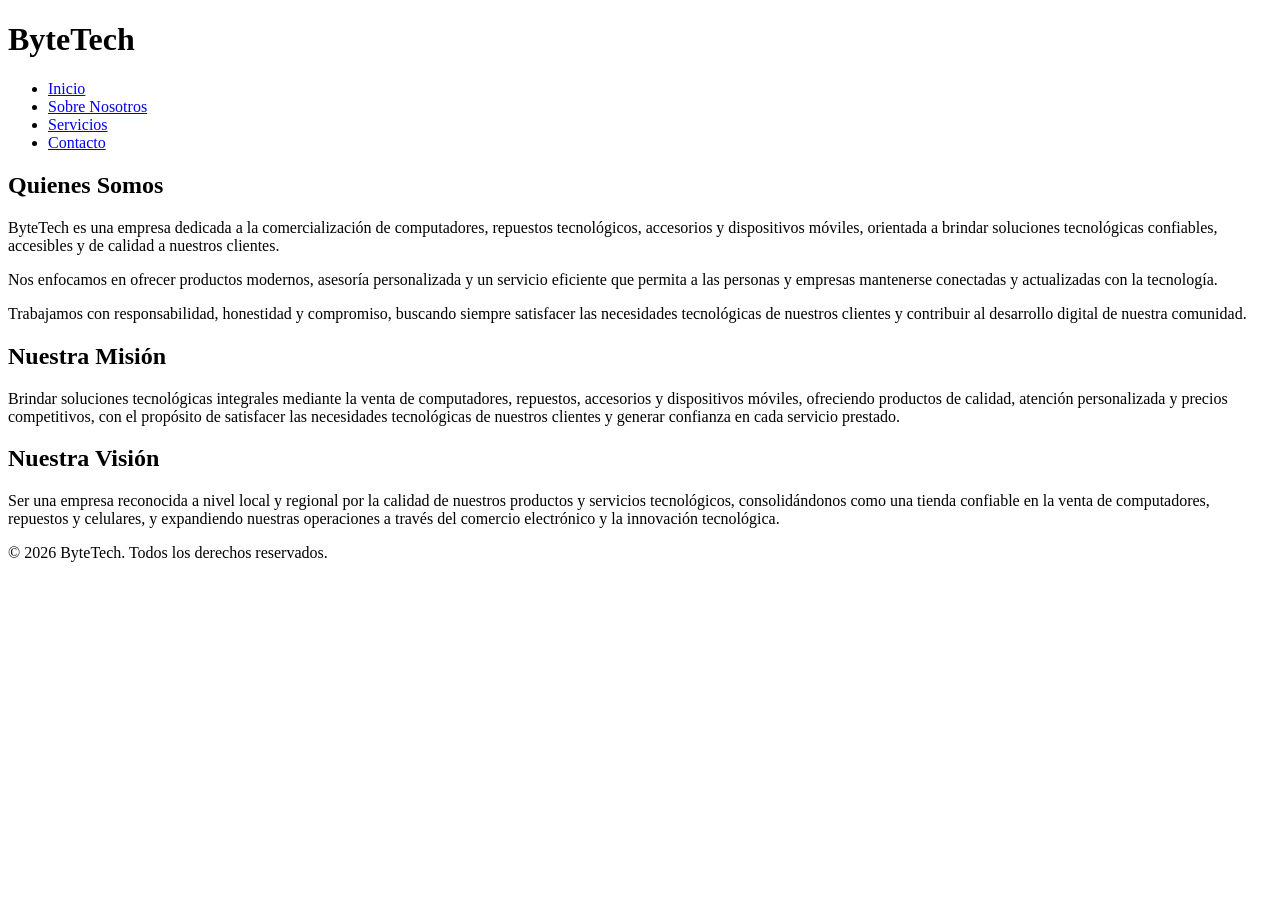
==== about.html @ 15e31a1e "Primera entrada Co-authored-by: Copilot <copilot@github.com>" ====
<!DOCTYPE html>
<html lang="en">
<head>
    <meta charset="UTF-8">
    <meta name="viewport" content="width=device-width, initial-scale=1.0">
    <title>ByteTech</title>
</head>
<body>
    <header>
        <h1>ByteTech</h1>
        <nav>
            <ul>
                <li><a href="index.html">Inicio</a></li>
                <li><a href="about.html">Sobre Nosotros</a></li>
                <li><a href="services.html">Servicios</a></li>
                <li><a href="contact.html">Contacto</a></li>
            </ul>
        </nav>
    </header>
    <main>
        <h2>Quienes Somos</h2>
        <p>ByteTech es una empresa dedicada a la comercialización de computadores, repuestos tecnológicos, accesorios y dispositivos móviles, orientada a brindar soluciones tecnológicas confiables, accesibles y de calidad a nuestros clientes.</p>      
        <p>Nos enfocamos en ofrecer productos modernos, asesoría personalizada y un servicio eficiente que permita a las personas y empresas mantenerse conectadas y actualizadas con la tecnología.</p>        
        <p>Trabajamos con responsabilidad, honestidad y compromiso, buscando siempre satisfacer las necesidades tecnológicas de nuestros clientes y contribuir al desarrollo digital de nuestra comunidad.</p>
        
        <h2>Nuestra Misión</h2>
        <p>Brindar soluciones tecnológicas integrales mediante la venta de computadores, repuestos, accesorios y dispositivos móviles, ofreciendo productos de calidad, atención personalizada y precios competitivos, con el propósito de satisfacer las necesidades tecnológicas de nuestros clientes y generar confianza en cada servicio prestado.</p>

        <h2>Nuestra Visión</h2>
        <p>Ser una empresa reconocida a nivel local y regional por la calidad de nuestros productos y servicios tecnológicos, consolidándonos como una tienda confiable en la venta de computadores, repuestos y celulares, y expandiendo nuestras operaciones a través del comercio electrónico y la innovación tecnológica.</p>
    
    </main>

    <footer>
        <p>&copy; 2026 ByteTech. Todos los derechos reservados.</p>
    </footer>
</body>
</html>
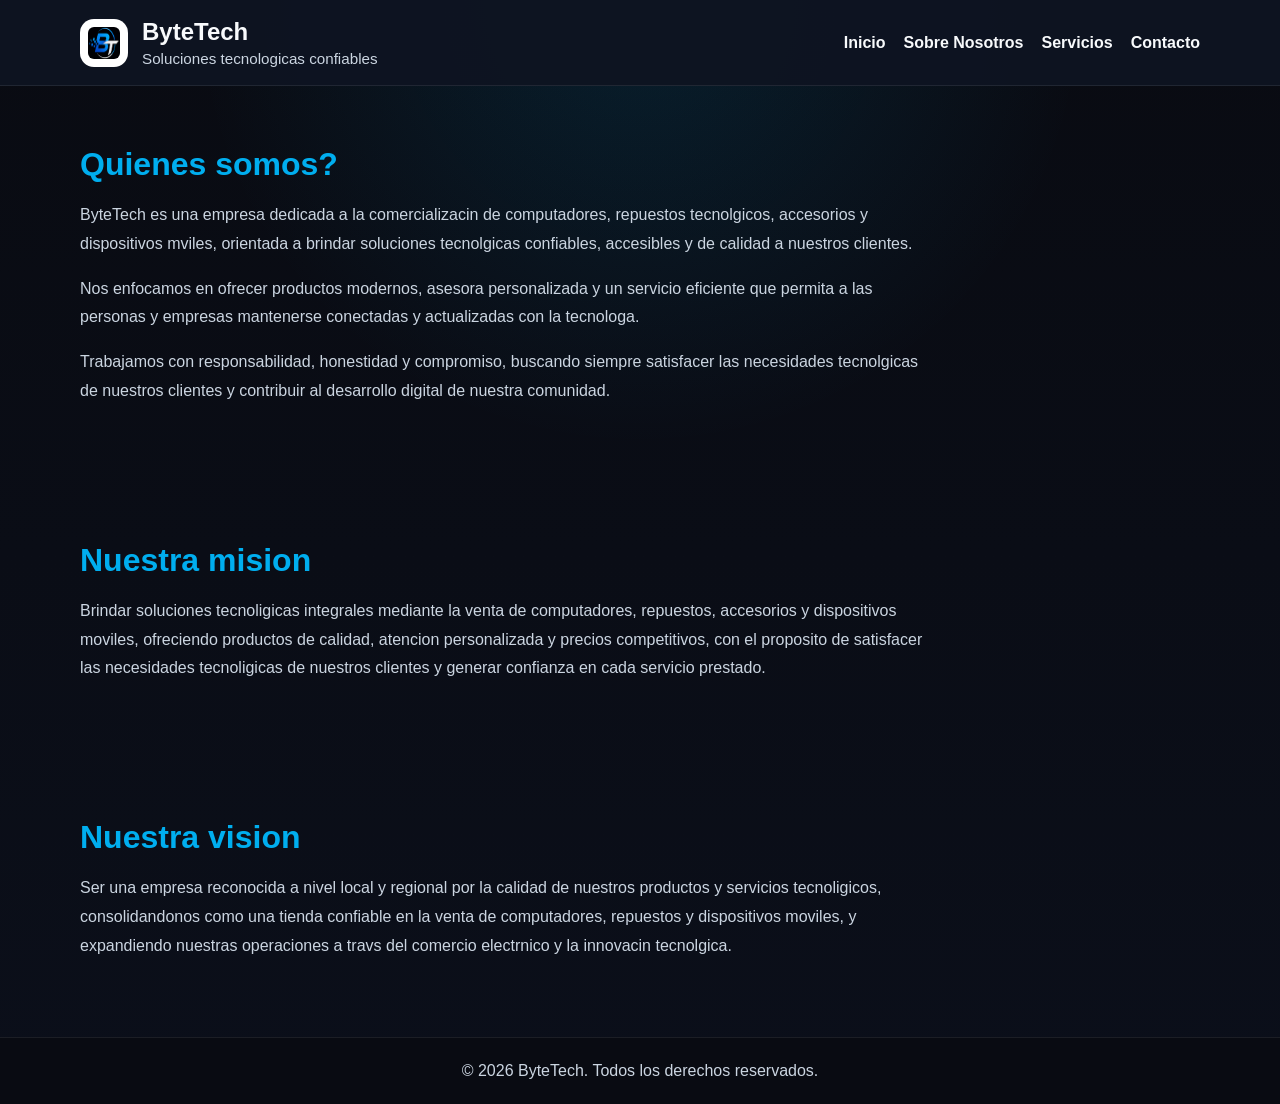
==== commit a58381b4: "estilos Co-authored-by: Copilot <copilot@github.com>" ====
--- a/about.html
+++ b/about.html
@@ -1,38 +1,56 @@
 <!DOCTYPE html>
-<html lang="en">
+<html lang="es">
 <head>
     <meta charset="UTF-8">
     <meta name="viewport" content="width=device-width, initial-scale=1.0">
-    <title>ByteTech</title>
+    <link rel="icon" type="image/png" href="assets/icon.png">
+    <link rel="stylesheet" href="css/style.css">
+    <title>ByteTech | Sobre Nosotros</title>
 </head>
 <body>
     <header>
-        <h1>ByteTech</h1>
-        <nav>
-            <ul>
-                <li><a href="index.html">Inicio</a></li>
-                <li><a href="about.html">Sobre Nosotros</a></li>
-                <li><a href="services.html">Servicios</a></li>
-                <li><a href="contact.html">Contacto</a></li>
-            </ul>
-        </nav>
+        <div class="container header-inner">
+            <div class="brand">
+                <img src="assets/icon.png" alt="ByteTech icon" class="logo">
+                <div>
+                    <h1>ByteTech</h1>
+                    <p>Soluciones tecnologicas confiables</p>
+                </div>
+            </div>
+            <nav>
+                <ul>
+                    <li><a href="index.html">Inicio</a></li>
+                    <li><a href="about.html">Sobre Nosotros</a></li>
+                    <li><a href="services.html">Servicios</a></li>
+                    <li><a href="contact.html">Contacto</a></li>
+                </ul>
+            </nav>
+        </div>
     </header>
-    <main>
-        <h2>Quienes Somos</h2>
-        <p>ByteTech es una empresa dedicada a la comercialización de computadores, repuestos tecnológicos, accesorios y dispositivos móviles, orientada a brindar soluciones tecnológicas confiables, accesibles y de calidad a nuestros clientes.</p>      
-        <p>Nos enfocamos en ofrecer productos modernos, asesoría personalizada y un servicio eficiente que permita a las personas y empresas mantenerse conectadas y actualizadas con la tecnología.</p>        
-        <p>Trabajamos con responsabilidad, honestidad y compromiso, buscando siempre satisfacer las necesidades tecnológicas de nuestros clientes y contribuir al desarrollo digital de nuestra comunidad.</p>
-        
-        <h2>Nuestra Misión</h2>
-        <p>Brindar soluciones tecnológicas integrales mediante la venta de computadores, repuestos, accesorios y dispositivos móviles, ofreciendo productos de calidad, atención personalizada y precios competitivos, con el propósito de satisfacer las necesidades tecnológicas de nuestros clientes y generar confianza en cada servicio prestado.</p>
 
-        <h2>Nuestra Visión</h2>
-        <p>Ser una empresa reconocida a nivel local y regional por la calidad de nuestros productos y servicios tecnológicos, consolidándonos como una tienda confiable en la venta de computadores, repuestos y celulares, y expandiendo nuestras operaciones a través del comercio electrónico y la innovación tecnológica.</p>
-    
+    <main class="container">
+        <section class="page-section">
+            <h2>Quienes somos?</h2>
+            <p>ByteTech es una empresa dedicada a la comercializacin de computadores, repuestos tecnolgicos, accesorios y dispositivos mviles, orientada a brindar soluciones tecnolgicas confiables, accesibles y de calidad a nuestros clientes.</p>
+            <p>Nos enfocamos en ofrecer productos modernos, asesora personalizada y un servicio eficiente que permita a las personas y empresas mantenerse conectadas y actualizadas con la tecnologa.</p>
+            <p>Trabajamos con responsabilidad, honestidad y compromiso, buscando siempre satisfacer las necesidades tecnolgicas de nuestros clientes y contribuir al desarrollo digital de nuestra comunidad.</p>
+        </section>
+
+        <section class="page-section">
+            <h2>Nuestra mision</h2>
+            <p>Brindar soluciones tecnoligicas integrales mediante la venta de computadores, repuestos, accesorios y dispositivos moviles, ofreciendo productos de calidad, atencion personalizada y precios competitivos, con el proposito de satisfacer las necesidades tecnoligicas de nuestros clientes y generar confianza en cada servicio prestado.</p>
+        </section>
+
+        <section class="page-section">
+            <h2>Nuestra vision</h2>
+            <p>Ser una empresa reconocida a nivel local y regional por la calidad de nuestros productos y servicios tecnoligicos, consolidandonos como una tienda confiable en la venta de computadores, repuestos y dispositivos moviles, y expandiendo nuestras operaciones a travs del comercio electrnico y la innovacin tecnolgica.</p>
+        </section>
     </main>
 
     <footer>
-        <p>&copy; 2026 ByteTech. Todos los derechos reservados.</p>
+        <div class="container">
+            <p>&copy; 2026 ByteTech. Todos los derechos reservados.</p>
+        </div>
     </footer>
 </body>
-</html>+</html>
--- a/css/style.css
+++ b/css/style.css
@@ -0,0 +1,286 @@
+:root {
+    --color-primario: #00AEEF;
+    --color-secundario: #0077B6;
+    --color-fondo: #0B0F1A;
+    --color-tarjeta: #161D2F;
+    --color-texto: #F8FAFC;
+    --color-texto-secundario: #CBD5E1;
+    --color-borde: rgba(255,255,255,0.08);
+}
+
+* {
+    box-sizing: border-box;
+}
+
+html {
+    scroll-behavior: smooth;
+}
+
+body {
+    margin: 0;
+    font-family: Arial, Helvetica, sans-serif;
+    background: radial-gradient(circle at top, rgba(0,174,239,0.12), transparent 35%),
+                linear-gradient(180deg, #090B12 0%, #0B0F1A 100%);
+    color: var(--color-texto);
+}
+
+img {
+    max-width: 100%;
+    display: block;
+}
+
+a {
+    color: inherit;
+    text-decoration: none;
+}
+
+button,
+.btn {
+    display: inline-flex;
+    align-items: center;
+    justify-content: center;
+    background-color: var(--color-primario);
+    color: var(--color-texto);
+    border: none;
+    padding: 14px 24px;
+    border-radius: 999px;
+    cursor: pointer;
+    font-weight: 700;
+    transition: transform 0.2s ease, background-color 0.2s ease;
+}
+
+button:hover,
+.btn:hover {
+    background-color: var(--color-secundario);
+    transform: translateY(-2px);
+}
+
+.container {
+    width: min(1120px, calc(100% - 32px));
+    margin: 0 auto;
+}
+
+header {
+    background-color: rgba(14, 20, 34, 0.96);
+    border-bottom: 1px solid rgba(255,255,255,0.08);
+    position: sticky;
+    top: 0;
+    z-index: 10;
+}
+
+.header-inner {
+    display: flex;
+    align-items: center;
+    justify-content: space-between;
+    gap: 20px;
+    padding: 18px 0;
+}
+
+.brand {
+    display: flex;
+    align-items: center;
+    gap: 14px;
+}
+
+.logo {
+    width: 48px;
+    height: 48px;
+    border-radius: 14px;
+    background: #ffffff;
+    padding: 8px;
+}
+
+.brand h1 {
+    margin: 0;
+    font-size: 1.5rem;
+}
+
+.brand p {
+    margin: 4px 0 0;
+    color: var(--color-texto-secundario);
+    font-size: 0.95rem;
+}
+
+nav ul {
+    display: flex;
+    flex-wrap: wrap;
+    justify-content: center;
+    gap: 18px;
+    list-style: none;
+    margin: 0;
+    padding: 0;
+}
+
+nav a {
+    color: var(--color-texto);
+    font-weight: 600;
+    transition: color 0.2s ease;
+}
+
+nav a:hover {
+    color: var(--color-primario);
+}
+
+.hero {
+    padding: 80px 0 40px;
+    text-align: center;
+}
+
+.hero h2 {
+    font-size: clamp(2.2rem, 3vw, 3.4rem);
+    margin: 0 0 20px;
+    color: var(--color-primario);
+}
+
+.hero p {
+    max-width: 760px;
+    margin: 0 auto 30px;
+    color: var(--color-texto-secundario);
+    font-size: 1.05rem;
+    line-height: 1.8;
+}
+
+.features,
+.services-grid,
+.contact-info {
+    display: grid;
+    grid-template-columns: repeat(auto-fit, minmax(240px, 1fr));
+    gap: 24px;
+}
+
+.features {
+    margin-bottom: 60px;
+}
+
+.card,
+.service-card {
+    background-color: var(--color-tarjeta);
+    padding: 28px;
+    border-radius: 24px;
+    border: 1px solid var(--color-borde);
+    box-shadow: 0 24px 60px rgba(0,0,0,0.18);
+    transition: transform 0.25s ease, border-color 0.25s ease;
+}
+
+.card:hover,
+.service-card:hover {
+    transform: translateY(-6px);
+    border-color: rgba(0,174,239,0.28);
+}
+
+.card h2,
+.service-card h2,
+.page-section h2,
+.contact-section h2,
+.contact-info h3 {
+    color: var(--color-primario);
+    margin-top: 0;
+}
+
+.card p,
+.page-section p,
+.service-card ul,
+.service-card li,
+.contact-info p {
+    color: var(--color-texto-secundario);
+}
+
+.service-card ul {
+    margin: 16px 0 0;
+    padding-left: 1.2rem;
+}
+
+.service-card li {
+    margin-bottom: 10px;
+}
+
+.page-section {
+    padding: 60px 0;
+}
+
+.page-section h2 {
+    font-size: 2rem;
+    margin-bottom: 18px;
+}
+
+.page-section p {
+    max-width: 860px;
+    line-height: 1.8;
+}
+
+.contact-section {
+    padding-top: 60px;
+}
+
+.contact-info {
+    align-items: start;
+    margin-top: 30px;
+}
+
+.contact-form {
+    display: grid;
+    gap: 18px;
+}
+
+.form-group {
+    display: grid;
+    gap: 10px;
+}
+
+.form-group label {
+    font-weight: 600;
+    color: var(--color-texto);
+}
+
+.form-group input,
+.form-group textarea {
+    width: 100%;
+    padding: 14px 16px;
+    border-radius: 16px;
+    border: 1px solid rgba(255,255,255,0.14);
+    background: rgba(255,255,255,0.04);
+    color: var(--color-texto);
+}
+
+.form-group textarea {
+    min-height: 160px;
+    resize: vertical;
+}
+
+.form-group input:focus,
+.form-group textarea:focus {
+    outline: none;
+    border-color: var(--color-primario);
+    box-shadow: 0 0 0 4px rgba(0,174,239,0.12);
+}
+
+footer {
+    border-top: 1px solid rgba(255,255,255,0.08);
+    background-color: #090b12;
+    padding: 24px 0;
+}
+
+footer p {
+    margin: 0;
+    color: var(--color-texto-secundario);
+    text-align: center;
+}
+
+@media (max-width: 760px) {
+    .header-inner {
+        flex-direction: column;
+        align-items: flex-start;
+    }
+
+    nav ul {
+        justify-content: flex-start;
+    }
+
+    .hero {
+        padding: 60px 0 30px;
+    }
+
+    .page-section {
+        padding: 40px 0;
+    }
+}
